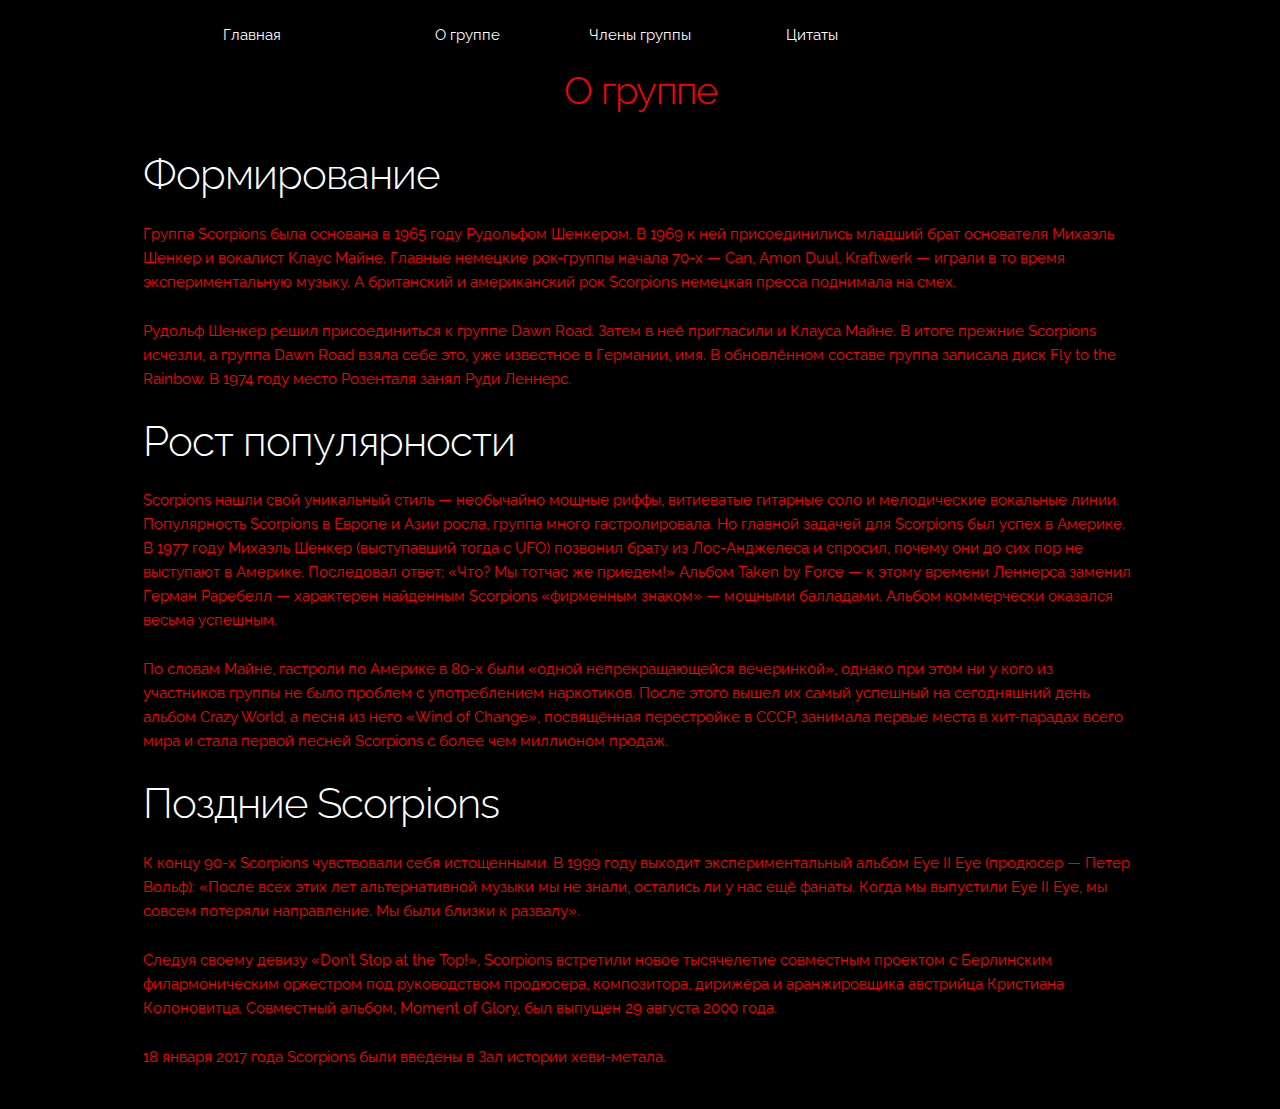
==== about.html @ 015e304c "Upload files" ====
<!DOCTYPE html>
<html lang="ru">
<head>


    <meta charset="utf-8">
    <title>Фан сайт группы Scorpions</title>
    <meta name="description" content="">
    <meta name="author" content="">


    <meta name="viewport" content="width=device-width, initial-scale=1">


    <link href="//fonts.googleapis.com/css?family=Raleway:400,300,600" rel="stylesheet" type="text/css">


    <link rel="stylesheet" href="normalize.css">
    <link rel="stylesheet" href="skeleton.css">
    <link rel="stylesheet" href="style.css">
    <style>
		#info {
			background-color : #000000;
			color : red;
		}
		#info > h2 {
			color : #ffffff;
		}
    </style>
</head>
<body>

<div class="container">
	<div class="row">
		<div class="three columns nav">
			<a href="main.html">Главная</a>
		</div>
		
		<div class="two columns nav">
            <a href="about.html">О группе</a>
        </div>
        <div class="two columns nav">
            <a href="members.html">Члены группы</a>
        </div>
        <div class="two columns nav">
            <a href="quotes.html">Цитаты</a>
        </div>
    </div>
	<h1>
		О группе
	</h1>
	<div id="info">
		<h2>Формирование</h2>
		<p>
			Группа Scorpions была основана в 1965 году Рудольфом Шенкером. В 1969 к ней присоединились младший брат основателя Михаэль Шенкер и вокалист Клаус Майне. Главные немецкие рок-группы начала 70-х — Can, Amon Duul, Kraftwerk — играли в то время экспериментальную музыку. А британский и американский рок Scorpions немецкая пресса поднимала на смех.
		</p>
		<p>
			 Рудольф Шенкер решил присоединиться к группе Dawn Road. Затем в неё пригласили и Клауса Майне. В итоге прежние Scorpions исчезли, а группа Dawn Road взяла себе это, уже известное в Германии, имя. В обновлённом составе группа записала диск Fly to the Rainbow. В 1974 году место Розенталя занял Руди Леннерс.
		</p>
		<h2>Рост популярности</h2>
		<p>
			Scorpions нашли свой уникальный стиль — необычайно мощные риффы, витиеватые гитарные соло и мелодические вокальные линии.

Популярность Scorpions в Европе и Азии росла, группа много гастролировала. Но главной задачей для Scorpions был успех в Америке. В 1977 году Михаэль Шенкер (выступавший тогда с UFO) позвонил брату из Лос-Анджелеса и спросил, почему они до сих пор не выступают в Америке. Последовал ответ: «Что? Мы тотчас же приедем!»

Альбом Taken by Force — к этому времени Леннерса заменил Герман Раребелл — характерен найденным Scorpions «фирменным знаком» — мощными балладами. Альбом коммерчески оказался весьма успешным.
		</p>
		<p>
			По словам Майне, гастроли по Америке в 80-х были «одной непрекращающейся вечеринкой», однако при этом ни у кого из участников группы не было проблем с употреблением наркотиков. После этого вышел их самый успешный на сегодняшний день альбом Crazy World, а песня из него «Wind of Change», посвящённая перестройке в СССР, занимала первые места в хит-парадах всего мира и стала первой песней Scorpions с более чем миллионом продаж.
		</p>
		<h2>Поздние Scorpions</h2>
		<p>
			К концу 90-х Scorpions чувствовали себя истощенными. В 1999 году выходит экспериментальный альбом Eye II Eye (продюсер — Петер Вольф): «После всех этих лет альтернативной музыки мы не знали, остались ли у нас ещё фанаты. Когда мы выпустили Eye II Eye, мы совсем потеряли направление. Мы были близки к развалу».
		</p>
		<p>
		Следуя своему девизу «Don’t Stop at the Top!», Scorpions встретили новое тысячелетие совместным проектом с Берлинским филармоническим оркестром под руководством продюсера, композитора, дирижёра и аранжировщика австрийца Кристиана Колоновитца. Совместный альбом, Moment of Glory, был выпущен 29 августа 2000 года.
		</p>
		<p>
			18 января 2017 года Scorpions были введены в Зал истории хеви-метала.
		</p>
	</div>
</div>
</body>
</html>
---- skeleton.css ----
/*
* Skeleton V2.0.4
* Copyright 2014, Dave Gamache
* www.getskeleton.com
* Free to use under the MIT license.
* http://www.opensource.org/licenses/mit-license.php
* 12/29/2014
*/


/* Table of contents
––––––––––––––––––––––––––––––––––––––––––––––––––
- Grid
- Base Styles
- Typography
- Links
- Buttons
- Forms
- Lists
- Code
- Tables
- Spacing
- Utilities
- Clearing
- Media Queries
*/


/* Grid
–––––––––––––––––––––––––––––––––––––––––––––––––– */
.container {
  position: relative;
  width: 100%;
  max-width: 960px;
  margin: 0 auto;
  padding: 0 20px;
  box-sizing: border-box; }
.column,
.columns {
  width: 100%;
  float: left;
  box-sizing: border-box; }

/* For devices larger than 400px */
@media (min-width: 400px) {
  .container {
    width: 85%;
    padding: 0; }
}

/* For devices larger than 550px */
@media (min-width: 550px) {
  .container {
    width: 80%; }
  .column,
  .columns {
    margin-left: 4%; }
  .column:first-child,
  .columns:first-child {
    margin-left: 0; }

  .one.column,
  .one.columns                    { width: 4.66666666667%; }
  .two.columns                    { width: 13.3333333333%; }
  .three.columns                  { width: 22%;            }
  .four.columns                   { width: 30.6666666667%; }
  .five.columns                   { width: 39.3333333333%; }
  .six.columns                    { width: 48%;            }
  .seven.columns                  { width: 56.6666666667%; }
  .eight.columns                  { width: 65.3333333333%; }
  .nine.columns                   { width: 74.0%;          }
  .ten.columns                    { width: 82.6666666667%; }
  .eleven.columns                 { width: 91.3333333333%; }
  .twelve.columns                 { width: 100%; margin-left: 0; }

  .one-third.column               { width: 30.6666666667%; }
  .two-thirds.column              { width: 65.3333333333%; }

  .one-half.column                { width: 48%; }

  /* Offsets */
  .offset-by-one.column,
  .offset-by-one.columns          { margin-left: 8.66666666667%; }
  .offset-by-two.column,
  .offset-by-two.columns          { margin-left: 17.3333333333%; }
  .offset-by-three.column,
  .offset-by-three.columns        { margin-left: 26%;            }
  .offset-by-four.column,
  .offset-by-four.columns         { margin-left: 34.6666666667%; }
  .offset-by-five.column,
  .offset-by-five.columns         { margin-left: 43.3333333333%; }
  .offset-by-six.column,
  .offset-by-six.columns          { margin-left: 52%;            }
  .offset-by-seven.column,
  .offset-by-seven.columns        { margin-left: 60.6666666667%; }
  .offset-by-eight.column,
  .offset-by-eight.columns        { margin-left: 69.3333333333%; }
  .offset-by-nine.column,
  .offset-by-nine.columns         { margin-left: 78.0%;          }
  .offset-by-ten.column,
  .offset-by-ten.columns          { margin-left: 86.6666666667%; }
  .offset-by-eleven.column,
  .offset-by-eleven.columns       { margin-left: 95.3333333333%; }

  .offset-by-one-third.column,
  .offset-by-one-third.columns    { margin-left: 34.6666666667%; }
  .offset-by-two-thirds.column,
  .offset-by-two-thirds.columns   { margin-left: 69.3333333333%; }

  .offset-by-one-half.column,
  .offset-by-one-half.columns     { margin-left: 52%; }

}


/* Base Styles
–––––––––––––––––––––––––––––––––––––––––––––––––– */
/* NOTE
html is set to 62.5% so that all the REM measurements throughout Skeleton
are based on 10px sizing. So basically 1.5rem = 15px :) */
html {
  font-size: 62.5%; }
body {
  font-size: 1.5em; /* currently ems cause chrome bug misinterpreting rems on body element */
  line-height: 1.6;
  font-weight: 400;
  font-family: "Raleway", "HelveticaNeue", "Helvetica Neue", Helvetica, Arial, sans-serif;
  color: #222; }


/* Typography
–––––––––––––––––––––––––––––––––––––––––––––––––– */
h1, h2, h3, h4, h5, h6 {
  margin-top: 0;
  margin-bottom: 2rem;
  font-weight: 300; }
h1 { font-size: 4.0rem; line-height: 1.2;  letter-spacing: -.1rem;}
h2 { font-size: 3.6rem; line-height: 1.25; letter-spacing: -.1rem; }
h3 { font-size: 3.0rem; line-height: 1.3;  letter-spacing: -.1rem; }
h4 { font-size: 2.4rem; line-height: 1.35; letter-spacing: -.08rem; }
h5 { font-size: 1.8rem; line-height: 1.5;  letter-spacing: -.05rem; }
h6 { font-size: 1.5rem; line-height: 1.6;  letter-spacing: 0; }

/* Larger than phablet */
@media (min-width: 550px) {
  h1 { font-size: 5.0rem; }
  h2 { font-size: 4.2rem; }
  h3 { font-size: 3.6rem; }
  h4 { font-size: 3.0rem; }
  h5 { font-size: 2.4rem; }
  h6 { font-size: 1.5rem; }
}

p {
  margin-top: 0; }


/* Links
–––––––––––––––––––––––––––––––––––––––––––––––––– */
a {
  color: #1EAEDB; }
a:hover {
  color: #0FA0CE; }


/* Buttons
–––––––––––––––––––––––––––––––––––––––––––––––––– */
.button,
button,
input[type="submit"],
input[type="reset"],
input[type="button"] {
  display: inline-block;
  height: 38px;
  padding: 0 30px;
  color: #555;
  text-align: center;
  font-size: 11px;
  font-weight: 600;
  line-height: 38px;
  letter-spacing: .1rem;
  text-transform: uppercase;
  text-decoration: none;
  white-space: nowrap;
  background-color: transparent;
  border-radius: 4px;
  border: 1px solid #bbb;
  cursor: pointer;
  box-sizing: border-box; }
.button:hover,
button:hover,
input[type="submit"]:hover,
input[type="reset"]:hover,
input[type="button"]:hover,
.button:focus,
button:focus,
input[type="submit"]:focus,
input[type="reset"]:focus,
input[type="button"]:focus {
  color: #333;
  border-color: #888;
  outline: 0; }
.button.button-primary,
button.button-primary,
input[type="submit"].button-primary,
input[type="reset"].button-primary,
input[type="button"].button-primary {
  color: #FFF;
  background-color: #33C3F0;
  border-color: #33C3F0; }
.button.button-primary:hover,
button.button-primary:hover,
input[type="submit"].button-primary:hover,
input[type="reset"].button-primary:hover,
input[type="button"].button-primary:hover,
.button.button-primary:focus,
button.button-primary:focus,
input[type="submit"].button-primary:focus,
input[type="reset"].button-primary:focus,
input[type="button"].button-primary:focus {
  color: #FFF;
  background-color: #1EAEDB;
  border-color: #1EAEDB; }


/* Forms
–––––––––––––––––––––––––––––––––––––––––––––––––– */
input[type="email"],
input[type="number"],
input[type="search"],
input[type="text"],
input[type="tel"],
input[type="url"],
input[type="password"],
textarea,
select {
  height: 38px;
  padding: 6px 10px; /* The 6px vertically centers text on FF, ignored by Webkit */
  background-color: #fff;
  border: 1px solid #D1D1D1;
  border-radius: 4px;
  box-shadow: none;
  box-sizing: border-box; }
/* Removes awkward default styles on some inputs for iOS */
input[type="email"],
input[type="number"],
input[type="search"],
input[type="text"],
input[type="tel"],
input[type="url"],
input[type="password"],
textarea {
  -webkit-appearance: none;
     -moz-appearance: none;
          appearance: none; }
textarea {
  min-height: 65px;
  padding-top: 6px;
  padding-bottom: 6px; }
input[type="email"]:focus,
input[type="number"]:focus,
input[type="search"]:focus,
input[type="text"]:focus,
input[type="tel"]:focus,
input[type="url"]:focus,
input[type="password"]:focus,
textarea:focus,
select:focus {
  border: 1px solid #33C3F0;
  outline: 0; }
label,
legend {
  display: block;
  margin-bottom: .5rem;
  font-weight: 600; }
fieldset {
  padding: 0;
  border-width: 0; }
input[type="checkbox"],
input[type="radio"] {
  display: inline; }
label > .label-body {
  display: inline-block;
  margin-left: .5rem;
  font-weight: normal; }


/* Lists
–––––––––––––––––––––––––––––––––––––––––––––––––– */
ul {
  list-style: circle inside; }
ol {
  list-style: decimal inside; }
ol, ul {
  padding-left: 0;
  margin-top: 0; }
ul ul,
ul ol,
ol ol,
ol ul {
  margin: 1.5rem 0 1.5rem 3rem;
  font-size: 90%; }
li {
  margin-bottom: 1rem; }


/* Code
–––––––––––––––––––––––––––––––––––––––––––––––––– */
code {
  padding: .2rem .5rem;
  margin: 0 .2rem;
  font-size: 90%;
  white-space: nowrap;
  background: #F1F1F1;
  border: 1px solid #E1E1E1;
  border-radius: 4px; }
pre > code {
  display: block;
  padding: 1rem 1.5rem;
  white-space: pre; }


/* Tables
–––––––––––––––––––––––––––––––––––––––––––––––––– */
th,
td {
  padding: 12px 15px;
  text-align: left;
  border-bottom: 1px solid #E1E1E1; }
th:first-child,
td:first-child {
  padding-left: 0; }
th:last-child,
td:last-child {
  padding-right: 0; }


/* Spacing
–––––––––––––––––––––––––––––––––––––––––––––––––– */
button,
.button {
  margin-bottom: 1rem; }
input,
textarea,
select,
fieldset {
  margin-bottom: 1.5rem; }
pre,
blockquote,
dl,
figure,
table,
p,
ul,
ol,
form {
  margin-bottom: 2.5rem; }


/* Utilities
–––––––––––––––––––––––––––––––––––––––––––––––––– */
.u-full-width {
  width: 100%;
  box-sizing: border-box; }
.u-max-full-width {
  max-width: 100%;
  box-sizing: border-box; }
.u-pull-right {
  float: right; }
.u-pull-left {
  float: left; }


/* Misc
–––––––––––––––––––––––––––––––––––––––––––––––––– */
hr {
  margin-top: 3rem;
  margin-bottom: 3.5rem;
  border-width: 0;
  border-top: 1px solid #E1E1E1; }


/* Clearing
–––––––––––––––––––––––––––––––––––––––––––––––––– */

/* Self Clearing Goodness */
.container:after,
.row:after,
.u-cf {
  content: "";
  display: table;
  clear: both; }


/* Media Queries
–––––––––––––––––––––––––––––––––––––––––––––––––– */
/*
Note: The best way to structure the use of media queries is to create the queries
near the relevant code. For example, if you wanted to change the styles for buttons
on small devices, paste the mobile query code up in the buttons section and style it
there.
*/


/* Larger than mobile */
@media (min-width: 400px) {}

/* Larger than phablet (also point when grid becomes active) */
@media (min-width: 550px) {}

/* Larger than tablet */
@media (min-width: 750px) {}

/* Larger than desktop */
@media (min-width: 1000px) {}

/* Larger than Desktop HD */
@media (min-width: 1200px) {}
---- style.css ----
html, body {
    height : 100%;
    }
body {
    background: url(images/back_end.jpg) 0% 0% no-repeat;
    background-size: 100% auto;
    background-color : #000000;
}
#up-bar {
    border-bottom-width : 1px;
}
div {
	padding : 1em;
}
.left {
	float : left;
}
.right {
	float : right;
}
.clear {
	clear : both;
}
.image {
	padding : 2em;
}
.nav {
    text-align : center;
	padding : 0.5em;
	background-color : #000000;
}
.nav > a {
    color : #ffffff;
    text-decoration : none;
}
.container {
     max-width : 100%;
 }
@media (max-width: 550px) {
    .nav {
        width : 100%;
    }
}
@media (min-width: 550px) {
    .nav {
        width : 10em;
    }
}
h1 {
	text-align : center;
	font-size : 2.5em;
	color : red;
}
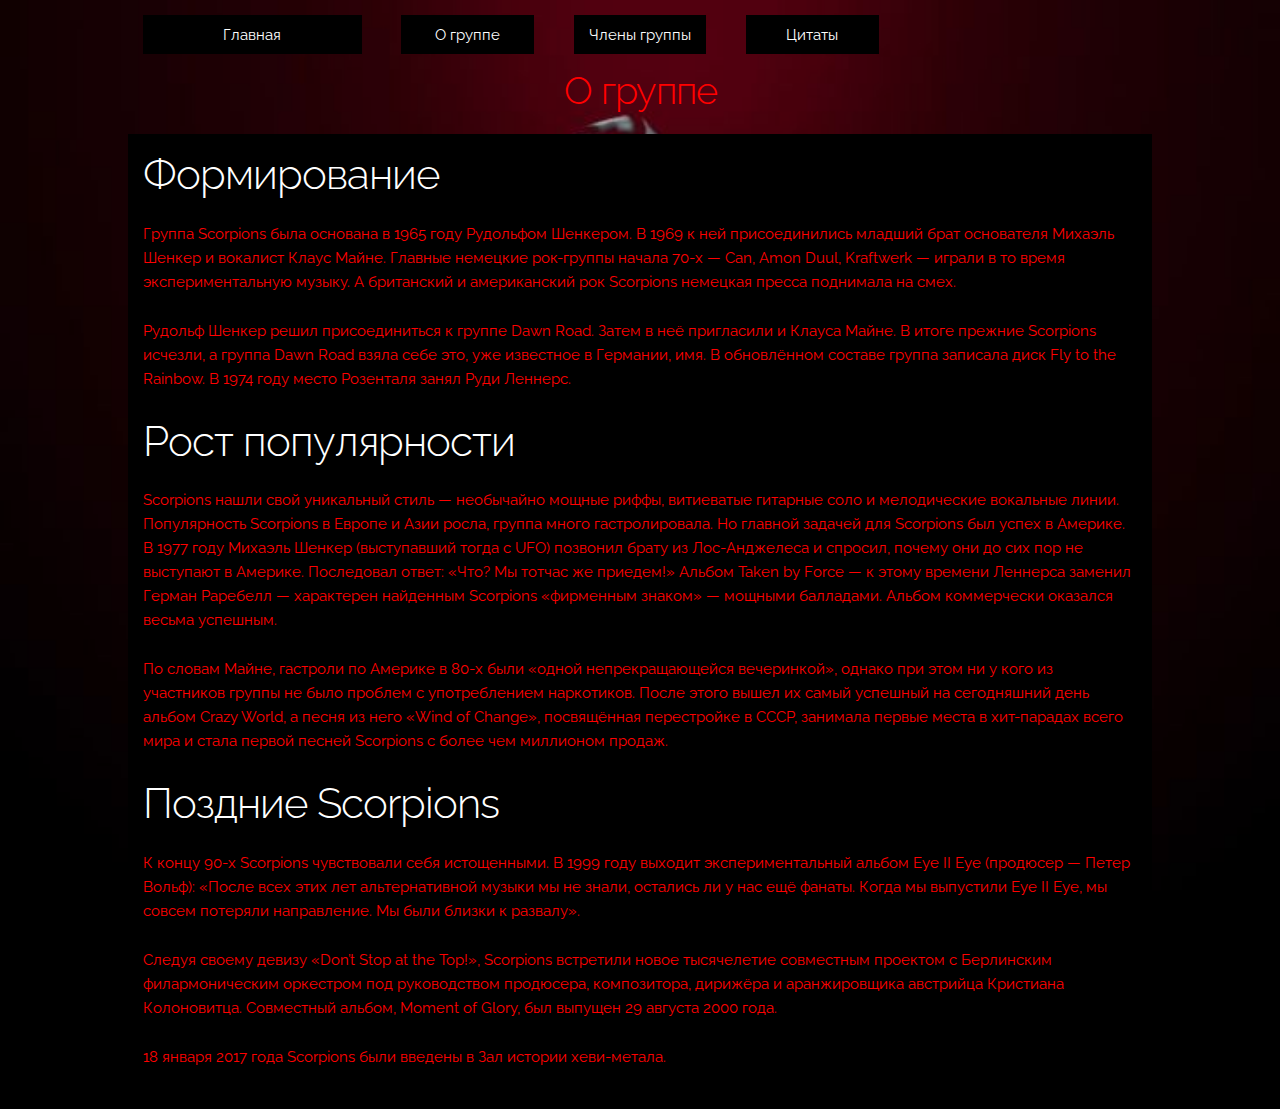
==== commit 63ae5e59: "Images added. Links to main page fixed." ====
--- a/about.html
+++ b/about.html
@@ -33,7 +33,7 @@
 <div class="container">
 	<div class="row">
 		<div class="three columns nav">
-			<a href="main.html">Главная</a>
+			<a href="index.html">Главная</a>
 		</div>
 		
 		<div class="two columns nav">
